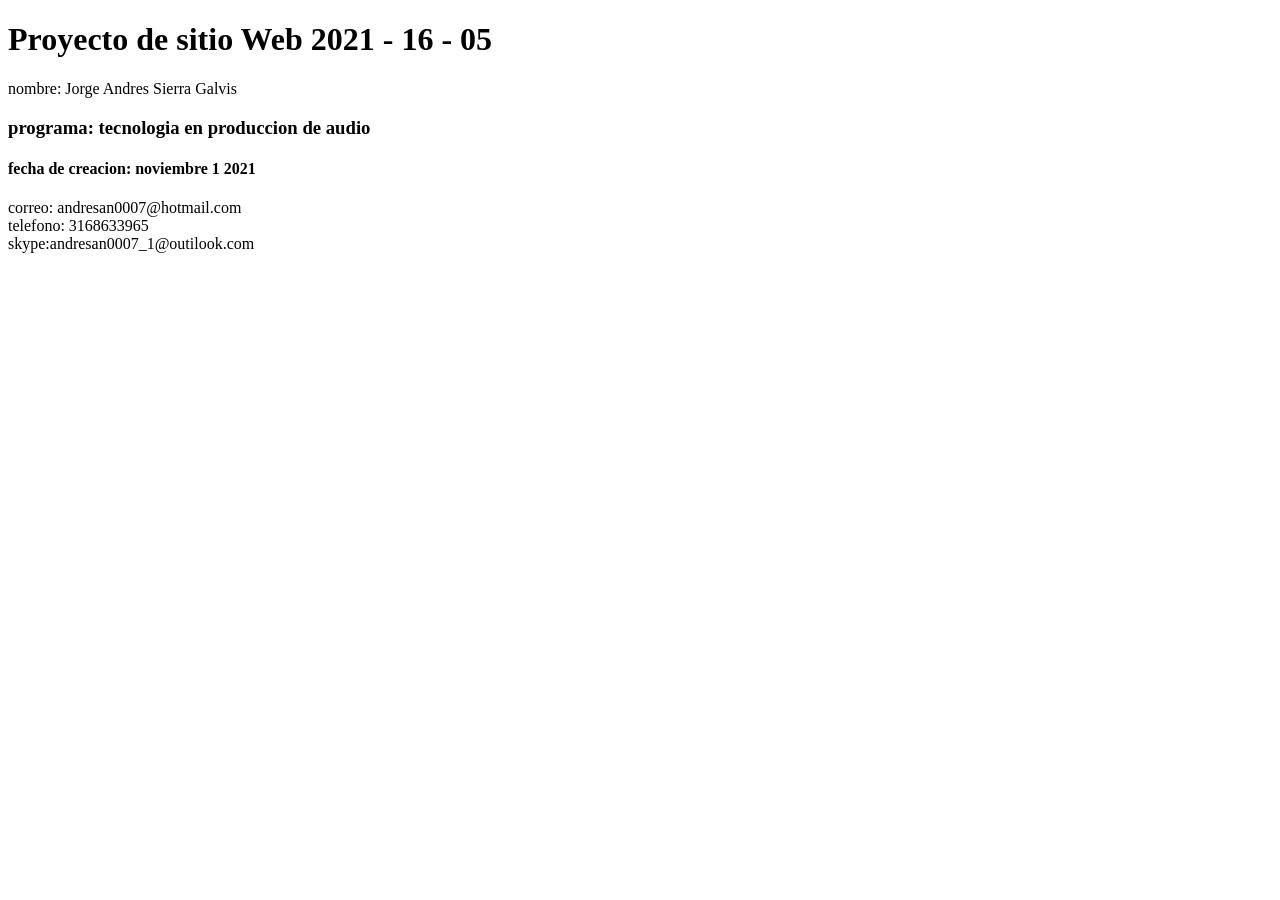
==== index.html @ 9762c7eb "Update index.html primera actualizacion de index" ====
<!DOCTYPE html>
<html lang="en">
<head>
    <meta charset="UTF-8">
    <meta http-equiv="X-UA-Compatible" content="IE=edge">
    <meta name="viewport" content="width=device-width, initial-scale=1.0">
    <title>Document</title>
</head>
<body>
    <h1>
       Proyecto de sitio Web 2021 - 16 - 05 <h1>
    </h3>
    nombre: Jorge Andres Sierra Galvis 
    <h3>
    programa: tecnologia en produccion de audio
    <h4> fecha de creacion: noviembre 1 2021</h4>
    <p>
        correo: andresan0007@hotmail.com <br>
        telefono: 3168633965 <br>
        skype:andresan0007_1@outilook.com <br>
    </p>
</body>
</html>
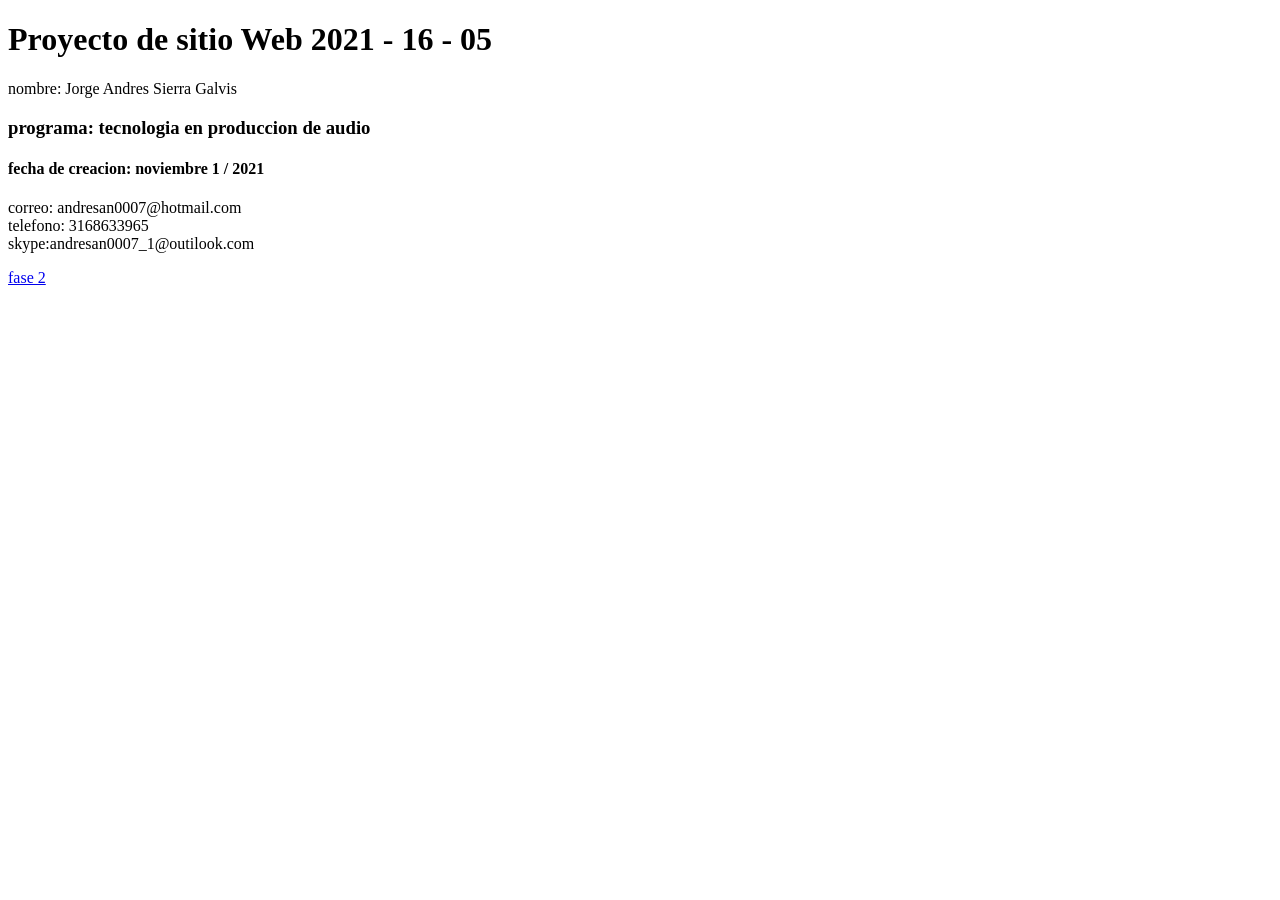
==== commit d7a32693: "Update index.html cambión fase 2" ====
--- a/index.html
+++ b/index.html
@@ -13,11 +13,12 @@
     nombre: Jorge Andres Sierra Galvis 
     <h3>
     programa: tecnologia en produccion de audio
-    <h4> fecha de creacion: noviembre 1 2021</h4>
+    <h4> fecha de creacion: noviembre 1 / 2021</h4>
     <p>
         correo: andresan0007@hotmail.com <br>
         telefono: 3168633965 <br>
         skype:andresan0007_1@outilook.com <br>
     </p>
+    <a href="fase2/desing.html">fase 2</a>
 </body>
 </html>
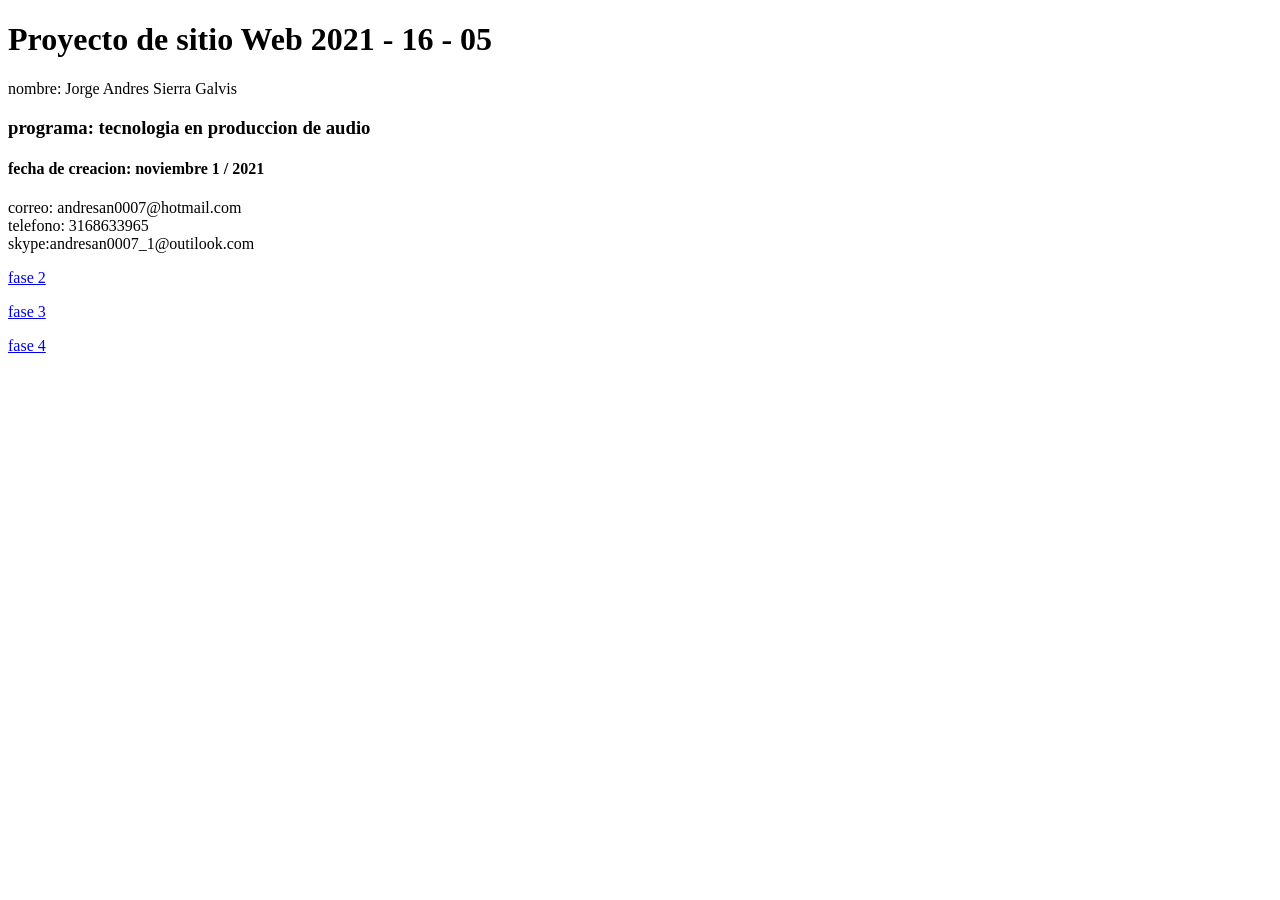
==== commit 8750fb5b: "cambio fase 4" ====
--- a/index.html
+++ b/index.html
@@ -5,6 +5,7 @@
     <meta http-equiv="X-UA-Compatible" content="IE=edge">
     <meta name="viewport" content="width=device-width, initial-scale=1.0">
     <title>Document</title>
+    <link rel="stylesheet" href="css/estilos.css">
 </head>
 <body>
     <h1>
@@ -20,5 +21,10 @@
         skype:andresan0007_1@outilook.com <br>
     </p>
     <a href="fase2/desing.html">fase 2</a>
+    <p></p>
+    <a href="fase3/desing.html">fase 3</a>
+    <p>
+    <a href="fase4/desing.html">fase 4</a>
+    </p>
 </body>
 </html>
